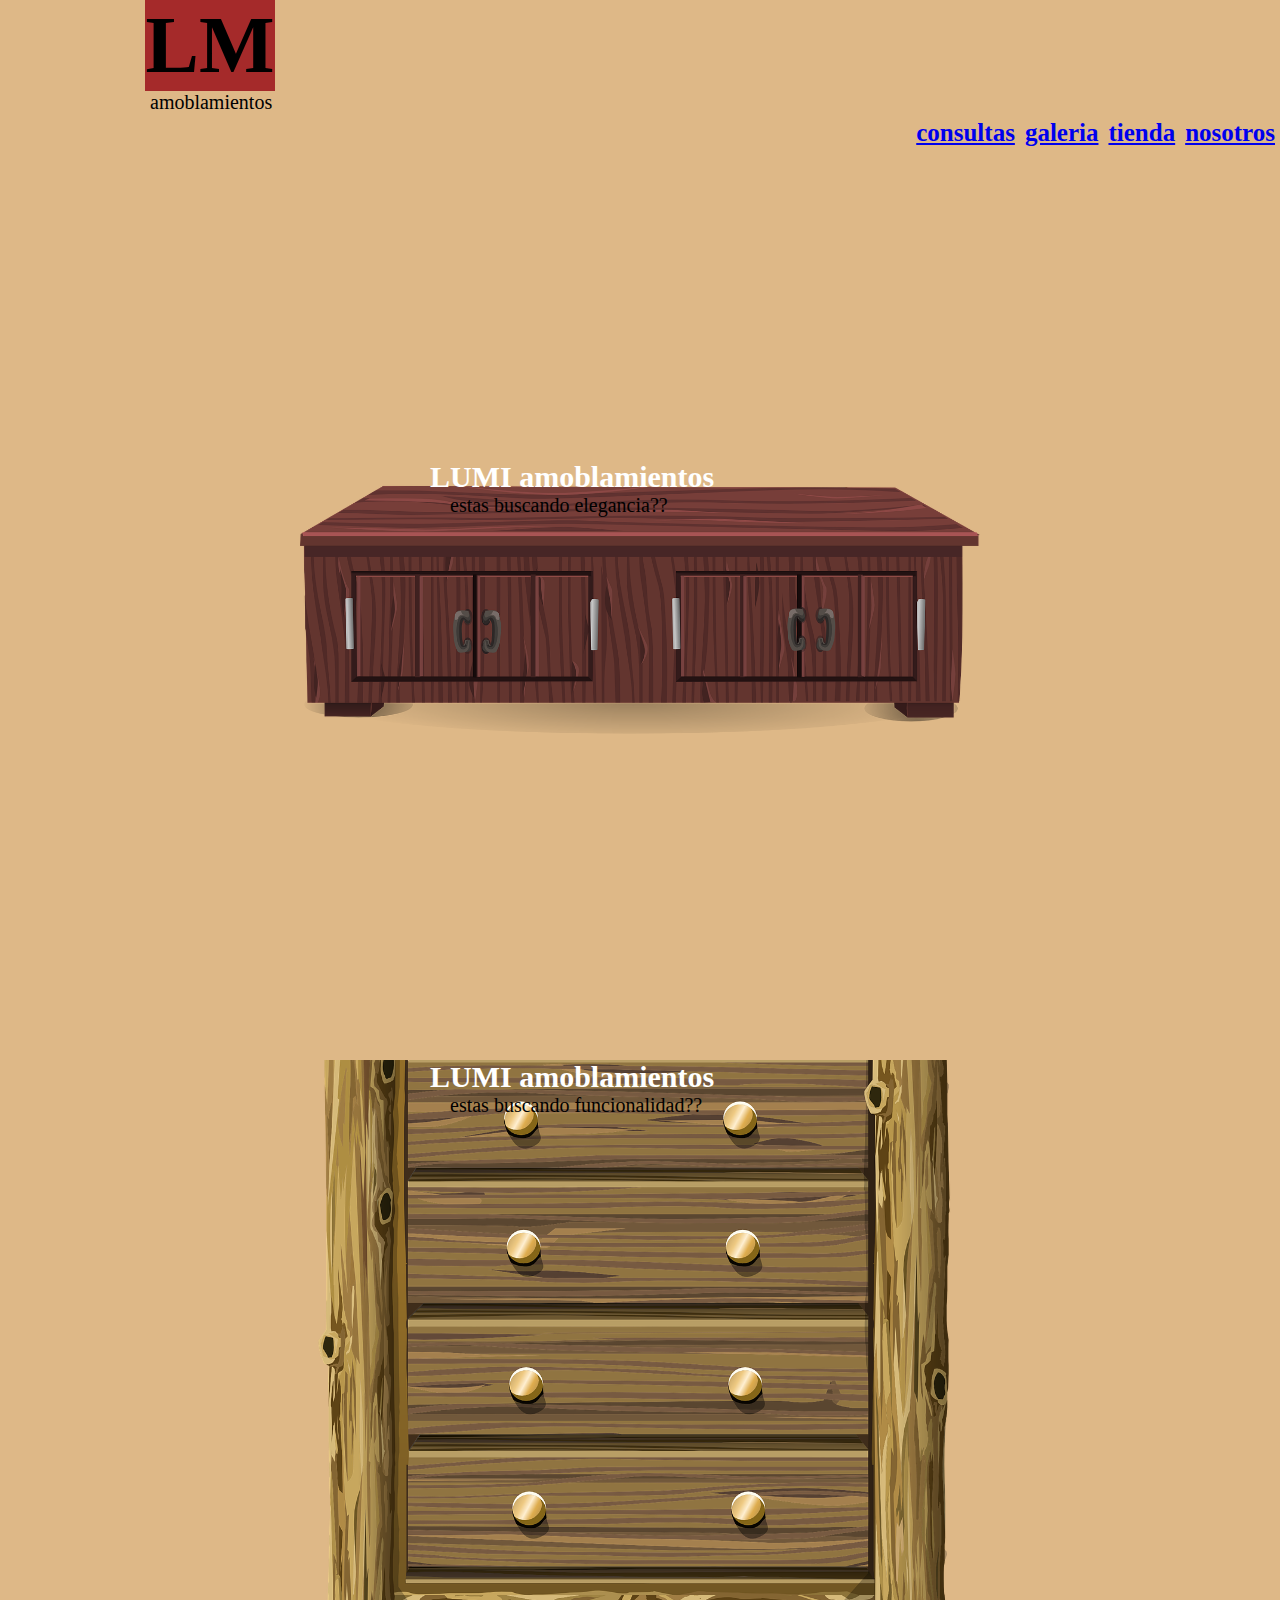
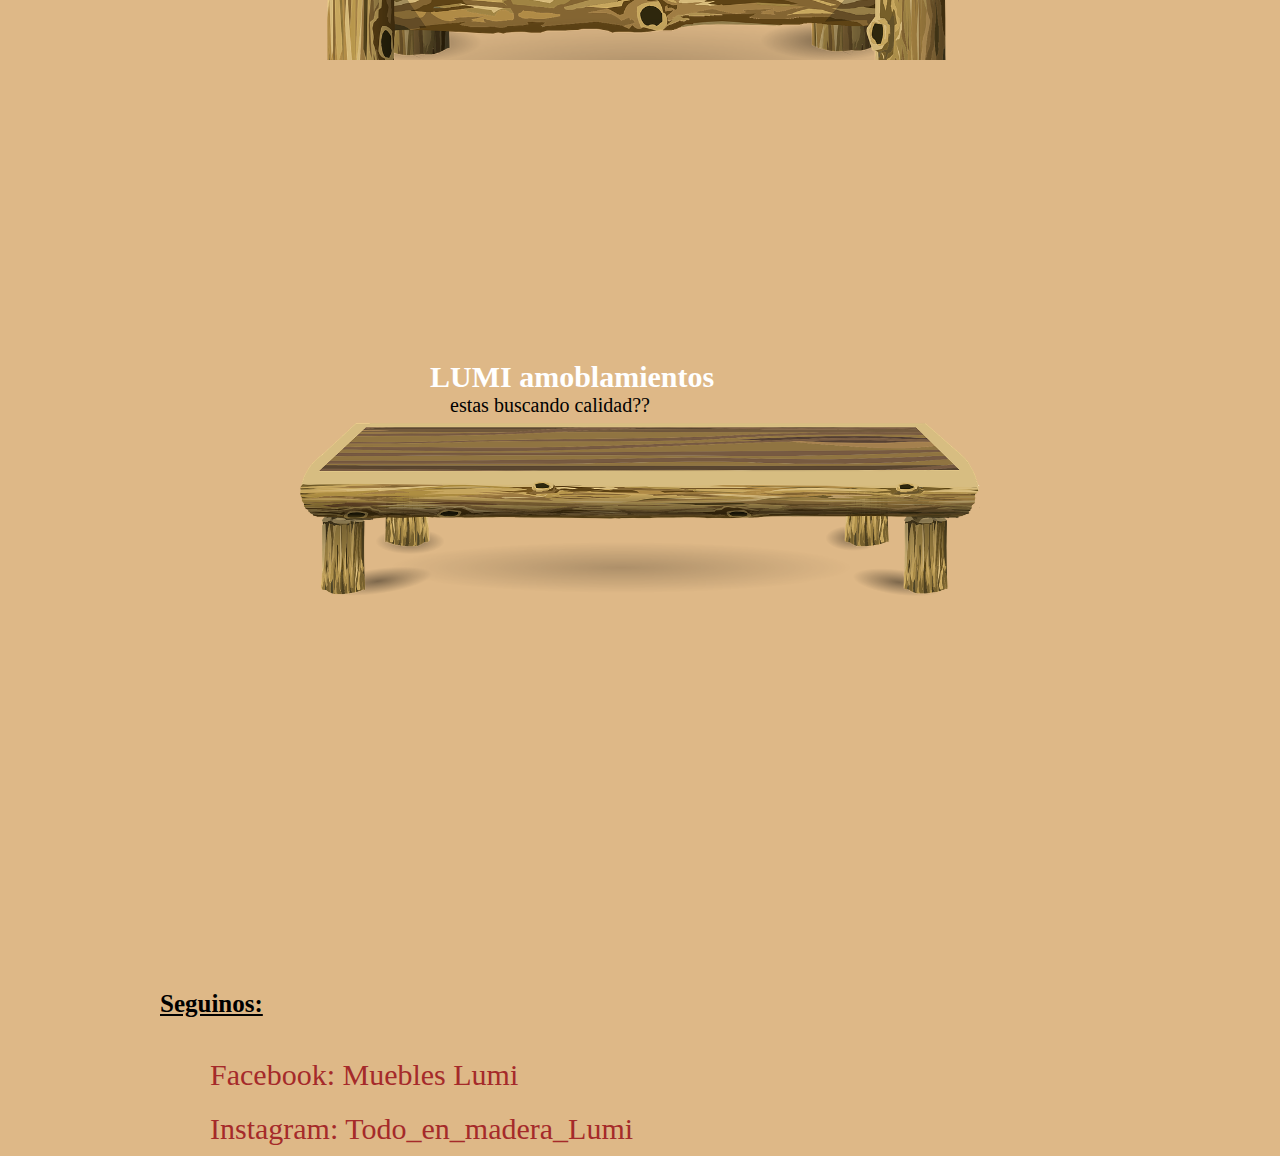
==== index.html @ 58b7b406 "mi primera version" ====
<!DOCTYPE html>
<html lang="es">
<head>
    <meta charset="UTF-8">
    <meta name="viewport" content="width=device-width, initial-scale=1.0">
    <!-- inicio bs -->
    <link href="https://cdn.jsdelivr.net/npm/bootstrap@5.0.2/dist/css/bootstrap.min.css" rel="stylesheet" integrity="sha384-EVSTQN3/azprG1Anm3QDgpJLIm9Nao0Yz1ztcQTwFspd3yD65VohhpuuCOmLASjC" crossorigin="anonymous">
    <!-- fin bs -->
    <link rel="stylesheet" href="style.css">
    <title>Home</title>
</head>
<body>
    <Header><h1 class="titulo">LM</h1>
        <p class="amoblamientos">amoblamientos</p>
        <nav>
            <ul>
                <li><a href="./archivos/nosotros.html">nosotros</a></li>
                <li><a href="./archivos/tienda.html">tienda</a></li>
                <li><a href="./archivos/galeria.html">galeria</a></li>
                <li><a href="./archivos/consultas.html">consultas</a></li>
            </ul>
        </nav>

</Header>
<main>
    <!-- <img class="home1" src="./imagen/counter-576093_1280.png" alt="fotos de mueble"> <img class="home1" src="./imagen/dresser-576043_1280.png" alt="fotos de mueble"> <img class="home1" src="./imagen/table-575916_1280.png" alt="fotos de mueble">
    <p class="lorem">Lorem ipsum dolor sit, amet consectetur adipisicing elit. In, praesentium!</p>
    <img class="home2" src="./imagen/counter-576093_1280.png" alt="foto de mueble"> <img class="home2" src="./imagen/dresser-576043_1280.png" alt="foto de mueble"> <img class="home2" src="./imagen/table-575916_1280.png" alt="foto de mueble">
    <p class="lorem">Lorem, ipsum dolor sit amet consectetur adipisicing elit. Exercitationem, officiis.</p>
    -->
    <div class="banner mt-4 p-4 bg-primary text-white rounded">
        <h1 class="index">LUMI amoblamientos</h1>
        <p>estas buscando elegancia??</p>
      </div>
      <div class="banner2 mt-4 p-4 bg-primary text-white rounded">
        <h1 class="index">LUMI amoblamientos</h1>
        <p>estas buscando funcionalidad??</p>
      </div>

      <div class="banner3 mt-4 p-4 bg-primary text-white rounded">
        <h1 class="index">LUMI amoblamientos</h1>
        <p>estas buscando calidad??</p>
      </div>



</main>
<footer>
    <h3>Seguinos:</h3>
    
        <div class="iconos">Facebook: Muebles Lumi</div>
        <div class="iconos">Instagram: Todo_en_madera_Lumi</div>

</footer>
    
        

<script src="https://cdn.jsdelivr.net/npm/@popperjs/core@2.9.2/dist/umd/popper.min.js" integrity="sha384-IQsoLXl5PILFhosVNubq5LC7Qb9DXgDA9i+tQ8Zj3iwWAwPtgFTxbJ8NT4GN1R8p" crossorigin="anonymous"></script>
<script src="https://cdn.jsdelivr.net/npm/bootstrap@5.0.2/dist/js/bootstrap.min.js" integrity="sha384-cVKIPhGWiC2Al4u+LWgxfKTRIcfu0JTxR+EQDz/bgldoEyl4H0zUF0QKbrJ0EcQF" crossorigin="anonymous"></script>
</body>
</html>
---- style.css ----
*{padding: 0;
margin: 0;}

    

body{background-color: burlywood;
}
.titulo{background-color:brown;
color: black;
width: 130px;
font-size:80px;
text-align: center;
margin-left: 145px;
}


header{
    height: 160px;
}


.amoblamientos{
    width: 100%;
    font-size: 20px;
    
    
}


nav ul li {float: right;
    list-style: none;
    display: inline-block;
    font-size: 25px;
    padding: 5px;
    font-weight: bolder;
    text-decoration: none;
    
}
h2{color: blue;
    font-size: 40px;
    margin-left: 150px;

}

p{font-size: 20px;
    margin-left: 150px;

}

 .galeria{color:brown;
font-size: 40px;
padding: 20px;
}   

.contenedor{
    height: 1200px;
    width: 80%;
    display: grid;
    grid-template-columns: repeat(2, 1fr);
    grid-template-rows: repeat(3, 200px);
    margin-left: 100px;

}

.foto{
    background-size: cover;
    background-position: center;
    border: 5px solid ;
}

.foto1{
    background-image: url(./imagen/chair-2587847_1280.jpg);
}

.foto2{
    background-image: url(./imagen/kitchen-1940176_1280.jpg);
}

.foto3{
    background-image: url(./imagen/kitchen-8195976_1280.jpg);
}

.foto4{
    background-image: url(./imagen/WhatsApp\ Image\ 2023-07-05\ at\ 23.31.59.jpeg);
}

.foto5{
    background-image: url(./imagen/interior-3534120_1280.jpg);
}

.foto6{
    background-image: url(./imagen/picnic-table-4063311_1280.png);
}




form{
    padding: 20px;
height: 35px;
width: 50px;
}
h4{
    color: chocolate;
font-size: 60px;
background-color: black;}




.navbar-brand{
    font-size: 20px;
    color: black; 
    
}

.collapse{
    display: flex;
    justify-content: flex-end;
}



    

 a:hover{color: black;}


 footer{
    height: 170px;
}

h3 {font-weight: bolder;
padding: 30px;
font-size: 25px;
text-decoration-line: underline;
margin-left: 130px;
}

.iconos{
    margin-left: 200px;
    padding:10px;
    font-size: 30px;
    color: brown;          
    }

.home1{padding: 50px;
height: auto;
width: 300px;}

.home2{padding: 50px;
height: auto;
width: 300px;}

.lorem{padding: 20px
}
.nuevos{    
    margin-left: 150px;    
    margin-top: 60px;
    width: 70%;
}
.nuevos2{
    width: 70%;
    margin-left: 150px;
}

.nuevos3{
    width: 70%;
    margin-left: 150px;
}

.banner{    
    background-image: url(./imagen/counter-576093_1280.png);
    background-size: cover;
    background-position: center;
    margin: 300px;
    height: 300px;
    
}
.index{
    font-size: 30px;
    color:white;
    margin-left: 130px;      

}

.banner2{
    background-image: url(./imagen/dresser-576043_1280.png);
    background-size: cover;
    background-position: center;
    margin: 300px;
    height: 600px;
}
.banner3{
    background-image: url(./imagen/table-575916_1280.png);
    background-size: cover;
    background-position: center;
    margin: 300px;
    height: 300px;

}
@media only screen and (min-width:320px){
    .iconos{
        font-size: 12px;
    }
}
@media only screen and (min-width:700px){
    .iconos{
        font-size: 30px;
    }
}@media only screen and (max-width:1120px){
    .contenedor{
        grid-template-columns: 1fr;
        grid-template-rows: repeat(6,200px);
    }
}
@media only screen and (max-width:320px){
    .contenedor{
        grid-template-areas: repeat(2, 1fr);
        grid-template-rows: repeat(3, 200px);
    }
}
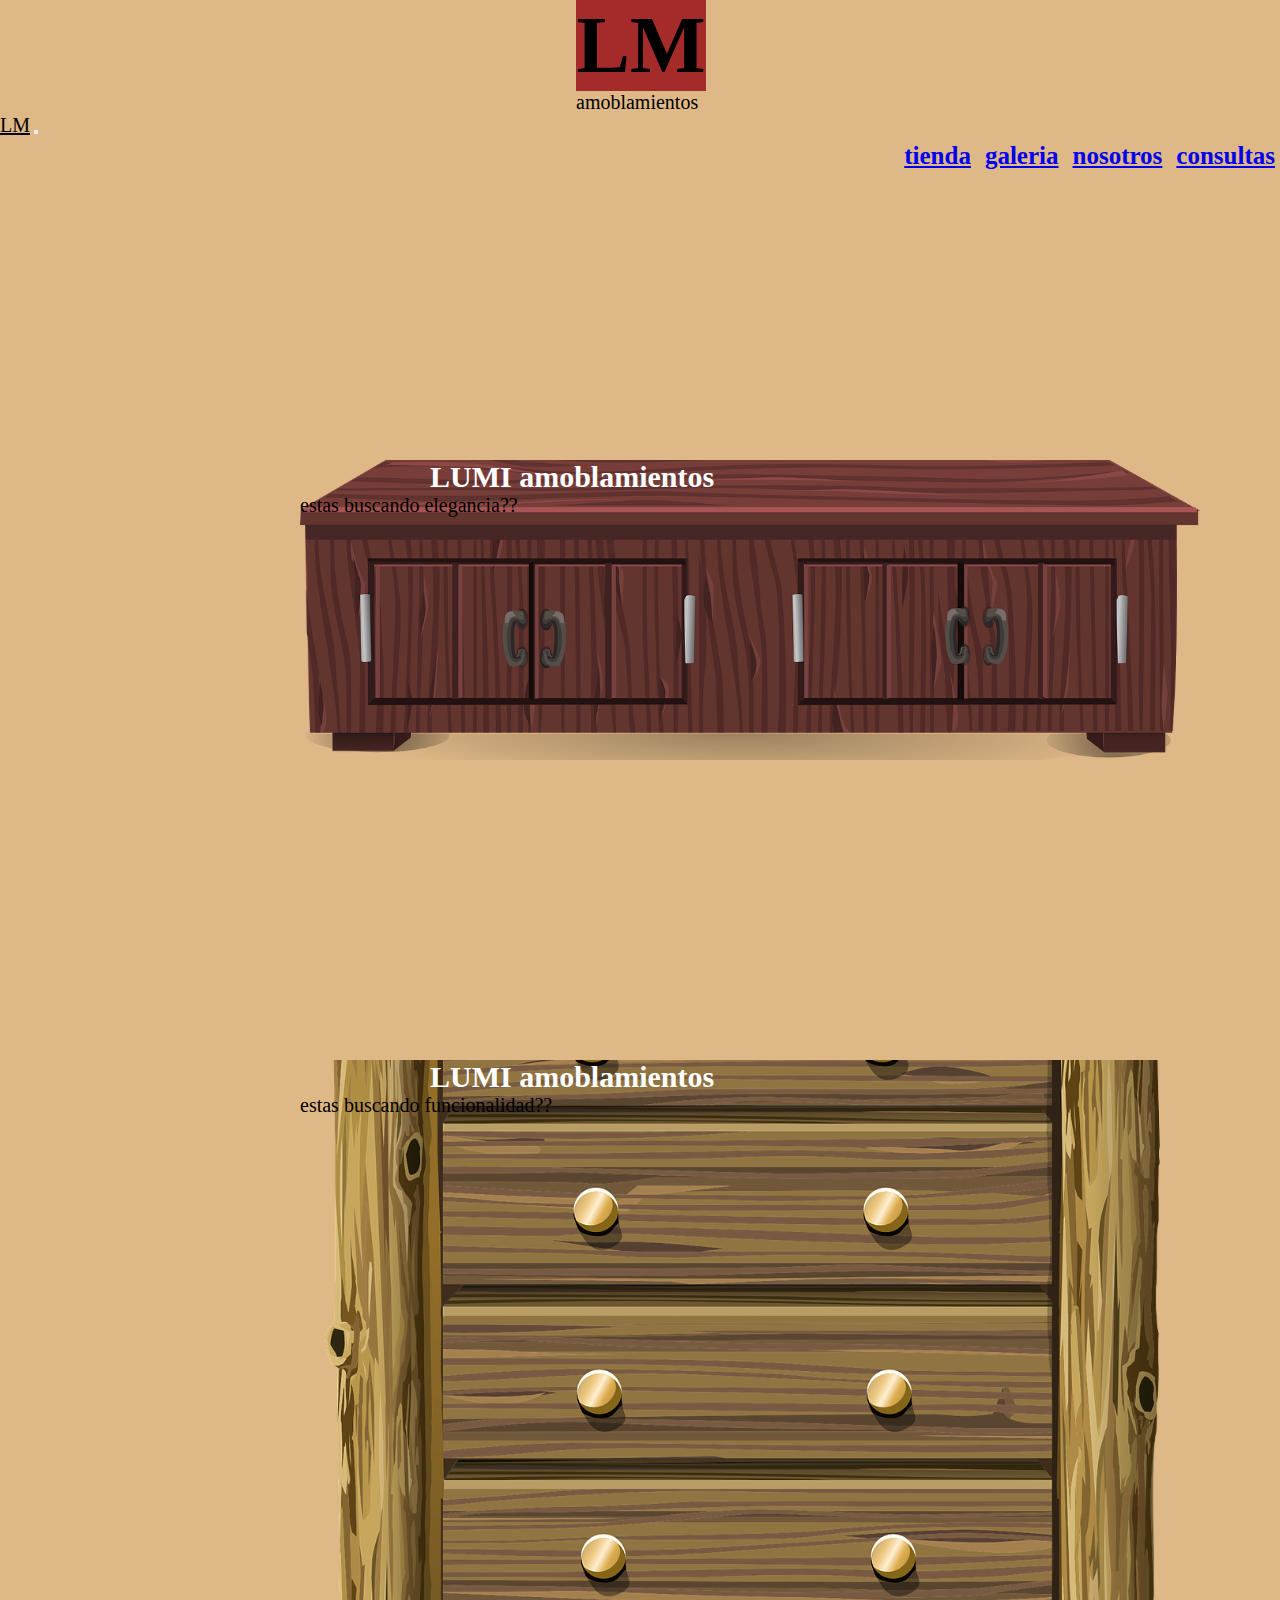
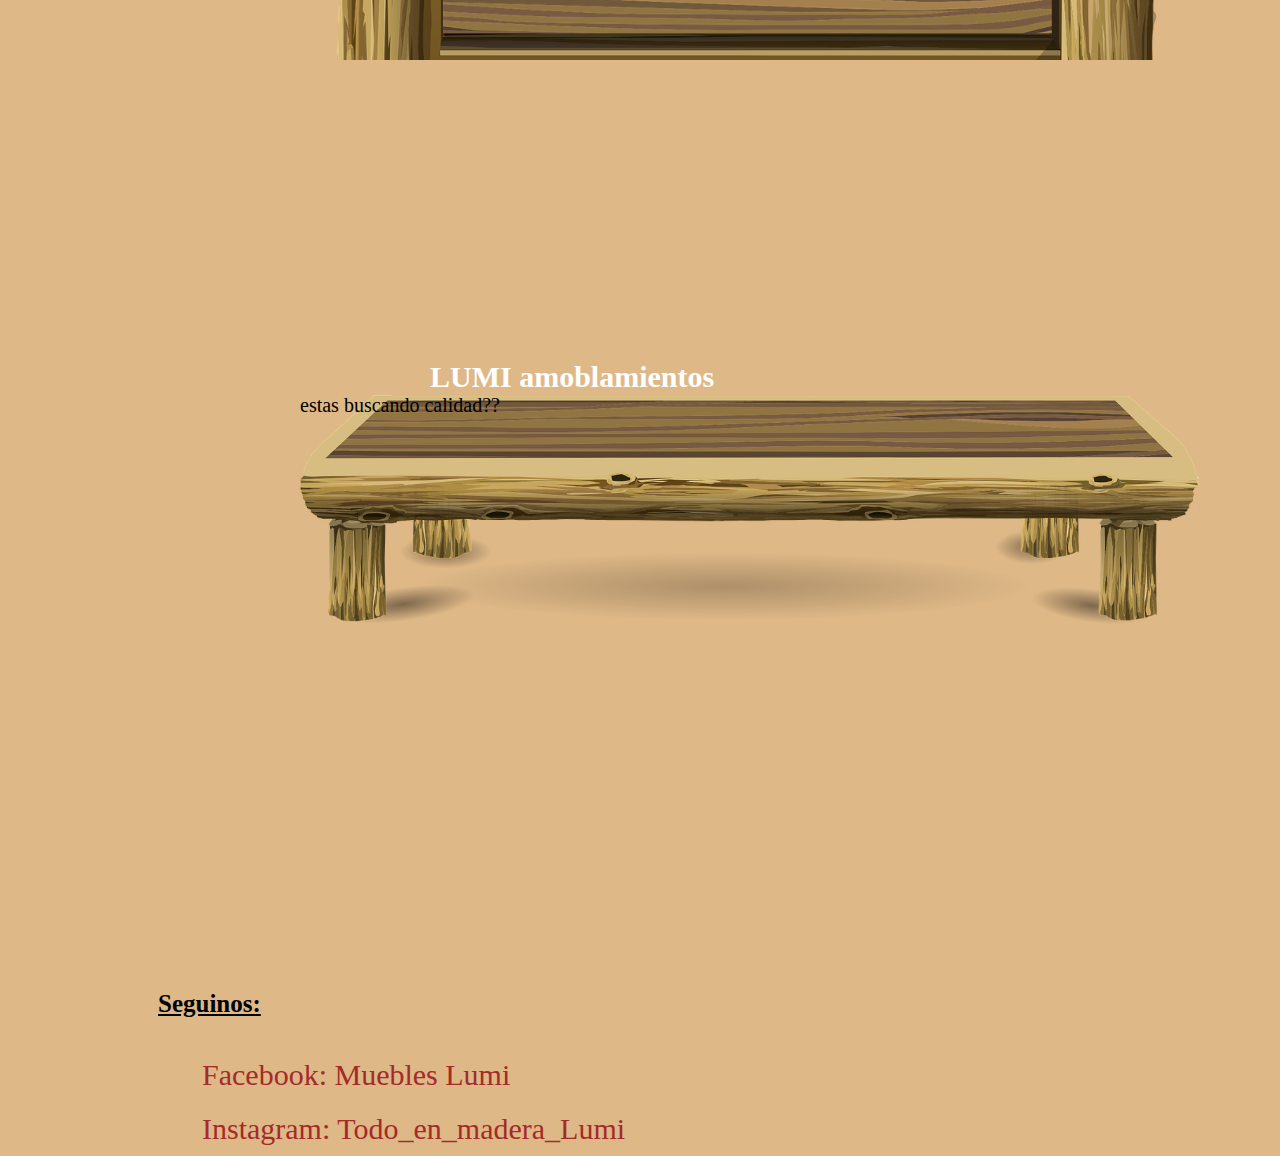
==== commit fc04382c: "reentrego con correciones en el nav y el reponsive" ====
--- a/index.html
+++ b/index.html
@@ -12,13 +12,39 @@
 <body>
     <Header><h1 class="titulo">LM</h1>
         <p class="amoblamientos">amoblamientos</p>
-        <nav>
+        <!-- <nav>
             <ul>
                 <li><a href="./archivos/nosotros.html">nosotros</a></li>
                 <li><a href="./archivos/tienda.html">tienda</a></li>
                 <li><a href="./archivos/galeria.html">galeria</a></li>
                 <li><a href="./archivos/consultas.html">consultas</a></li>
             </ul>
+        </nav> -->
+        <nav class="navbar navbar-expand-sm bg-danger navbar-dark">
+            <div class="container-fluid">
+                <a class="navbar-brand" href="#">LM</a>
+                <button class="navbar-toggler" type="button" data-bs-toggle="collapse"
+                    data-bs-target="#collapsibleNavbar">
+                    <span class="navbar-toggler-icon"></span>
+                </button>
+                <div class="collapse navbar-collapse" id="collapsibleNavbar">
+                    <ul class="navbar-nav">
+                        <li class="nav-item">
+                            <a class="nav-link" href="./archivos/tienda.html">tienda</a>
+                        </li>
+                        <li class="nav-item">
+                            <a class="nav-link" href="./archivos/galeria.html">galeria</a>
+                        </li>
+                        <li class="nav-item">
+                            <a class="nav-link" href="./archivos/nosotros.html">nosotros</a>
+                        </li>
+                    </li>
+                    <li class="nav-item">
+                        <a class="nav-link" href="./archivos/consultas.html">consultas</a>
+                    </li>
+                    </ul>
+                </div>
+            </div>
         </nav>
 
 </Header>
--- a/style.css
+++ b/style.css
@@ -4,13 +4,16 @@
     
 
 body{background-color: burlywood;
+    width: 100vw;
+    overflow-x: hidden;
+
 }
 .titulo{background-color:brown;
 color: black;
 width: 130px;
 font-size:80px;
 text-align: center;
-margin-left: 145px;
+margin-left: 45%;
 }
 
 
@@ -22,12 +25,13 @@
 .amoblamientos{
     width: 100%;
     font-size: 20px;
-    
-    
-}
-
-
-nav ul li {float: right;
+    margin-left: 45%;
+    
+    
+}
+
+
+nav ul li {float: center;
     list-style: none;
     display: inline-block;
     font-size: 25px;
@@ -37,19 +41,30 @@
     
 }
 h2{color: blue;
-    font-size: 40px;
-    margin-left: 150px;
-
+    font-size: 40px;    
+
+}
+.quienes{
+    padding-top: 65px;
 }
 
 p{font-size: 20px;
-    margin-left: 150px;
-
-}
+    width: 90%;
+   
+}
+
+   
+    
+
+
+
+
 
  .galeria{color:brown;
-font-size: 40px;
+font-size: 35px;
 padding: 20px;
+margin-left: 30%;
+
 }   
 
 .contenedor{
@@ -58,7 +73,8 @@
     display: grid;
     grid-template-columns: repeat(2, 1fr);
     grid-template-rows: repeat(3, 200px);
-    margin-left: 100px;
+    margin-left: 10%;
+ 
 
 }
 
@@ -101,18 +117,24 @@
 width: 50px;
 }
 h4{
-    color: chocolate;
+    color:black;
 font-size: 60px;
-background-color: black;}
+margin-left: 30%;
+text-shadow: 5px 5px orangered;
+padding-top: 60px;
+}
 
 
 
 
 .navbar-brand{
     font-size: 20px;
-    color: black; 
-    
-}
+    color: black;    
+    
+}
+
+
+
 
 .collapse{
     display: flex;
@@ -134,11 +156,11 @@
 padding: 30px;
 font-size: 25px;
 text-decoration-line: underline;
-margin-left: 130px;
+margin-left: 10%;
 }
 
 .iconos{
-    margin-left: 200px;
+    margin-left: 15%;
     padding:10px;
     font-size: 30px;
     color: brown;          
@@ -155,18 +177,18 @@
 .lorem{padding: 20px
 }
 .nuevos{    
-    margin-left: 150px;    
+    margin-left: 15%;    
     margin-top: 60px;
     width: 70%;
 }
 .nuevos2{
     width: 70%;
-    margin-left: 150px;
+    margin-left: 15%;
 }
 
 .nuevos3{
     width: 70%;
-    margin-left: 150px;
+    margin-left: 15%;
 }
 
 .banner{    
@@ -175,6 +197,7 @@
     background-position: center;
     margin: 300px;
     height: 300px;
+    width: 100vh;
     
 }
 .index{
@@ -190,6 +213,7 @@
     background-position: center;
     margin: 300px;
     height: 600px;
+    width: 100vh;
 }
 .banner3{
     background-image: url(./imagen/table-575916_1280.png);
@@ -197,27 +221,31 @@
     background-position: center;
     margin: 300px;
     height: 300px;
-
-}
-@media only screen and (min-width:320px){
+    width: 100vh;
+
+}
+@media only screen and (max-width:480px){
     .iconos{
         font-size: 12px;
     }
-}
-@media only screen and (min-width:700px){
+    nav ul li{
+        font-size: 15px;
+    }
+    p{font-size: 10px;}
+    h2{font-size: 15px;}
+    
+}
+/* /* /* @media only screen and (min-width:700px){
     .iconos{
-        font-size: 30px;
-    }
-}@media only screen and (max-width:1120px){
+        font-size: 30px; */
+
+
+
+@media only screen and (max-width:480px){
     .contenedor{
         grid-template-columns: 1fr;
         grid-template-rows: repeat(6,200px);
     }
 }
-@media only screen and (max-width:320px){
-    .contenedor{
-        grid-template-areas: repeat(2, 1fr);
-        grid-template-rows: repeat(3, 200px);
-    }
-}
-
+
+
